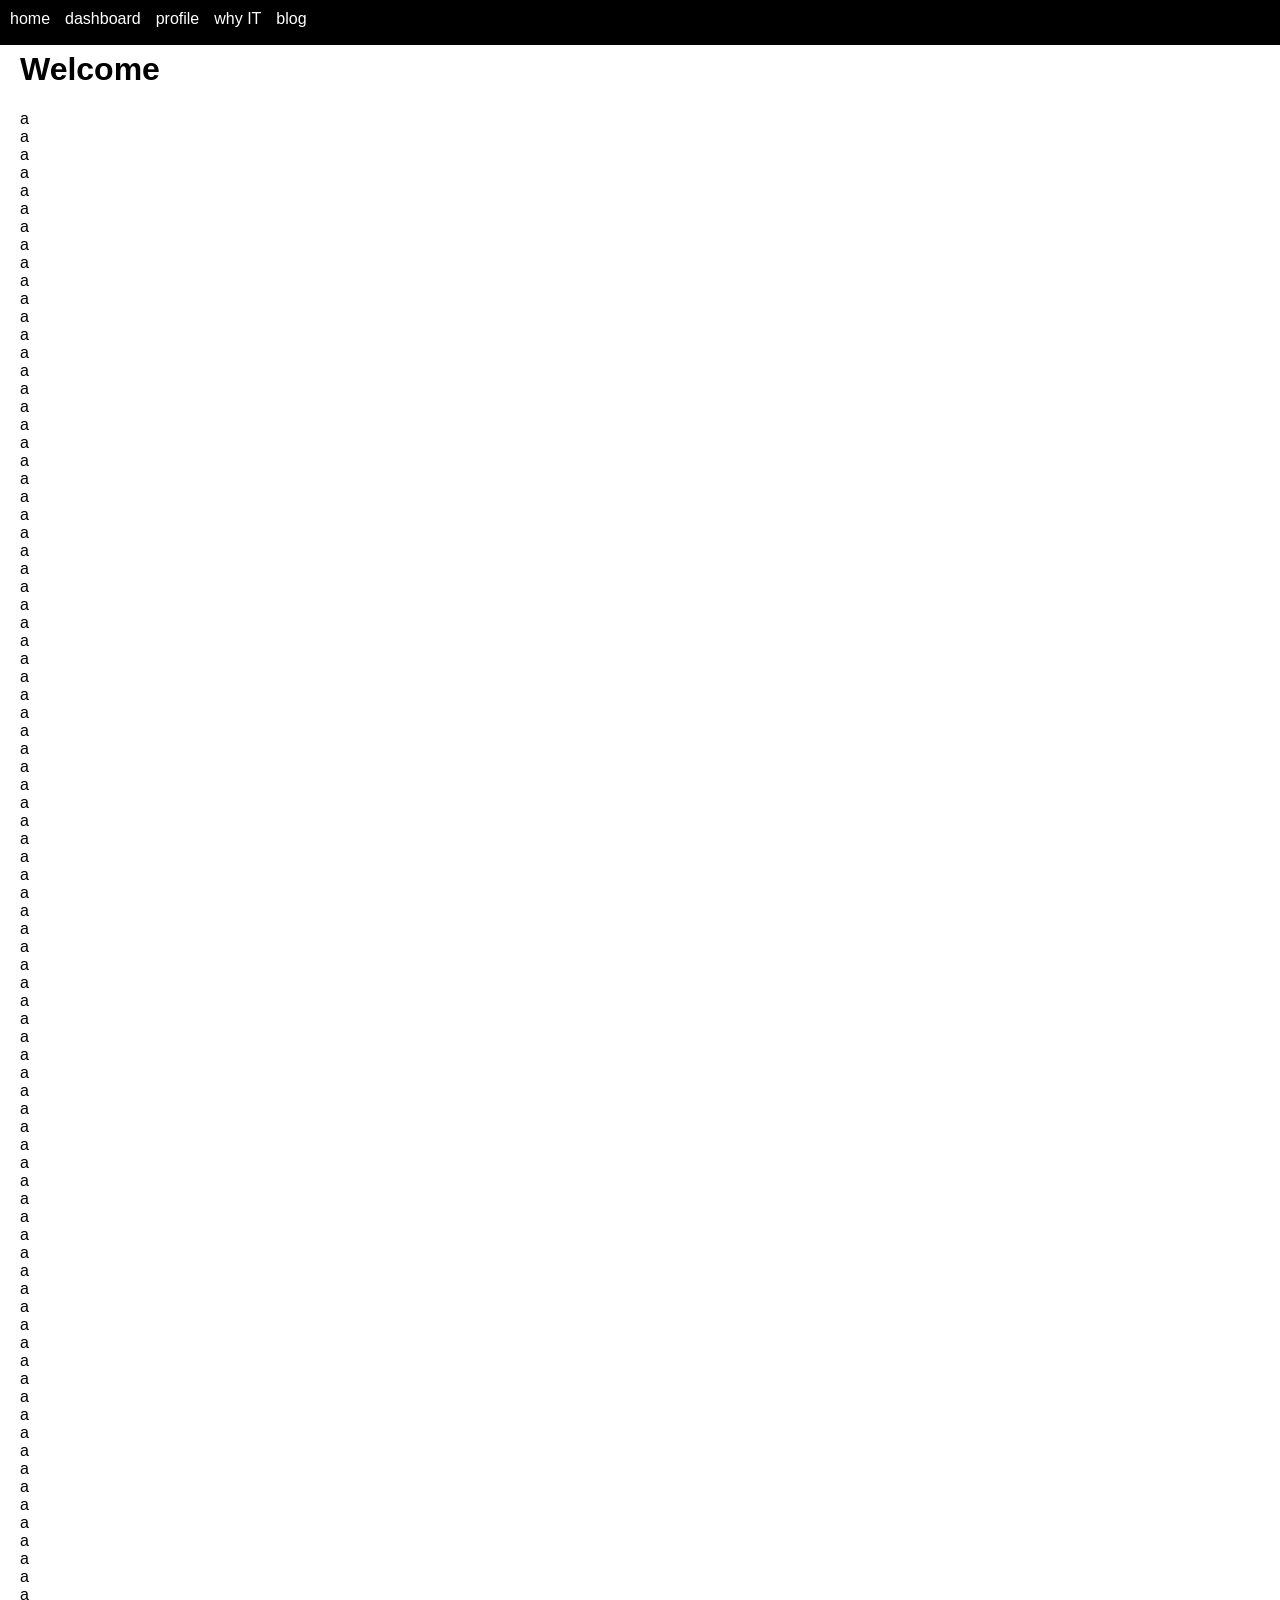
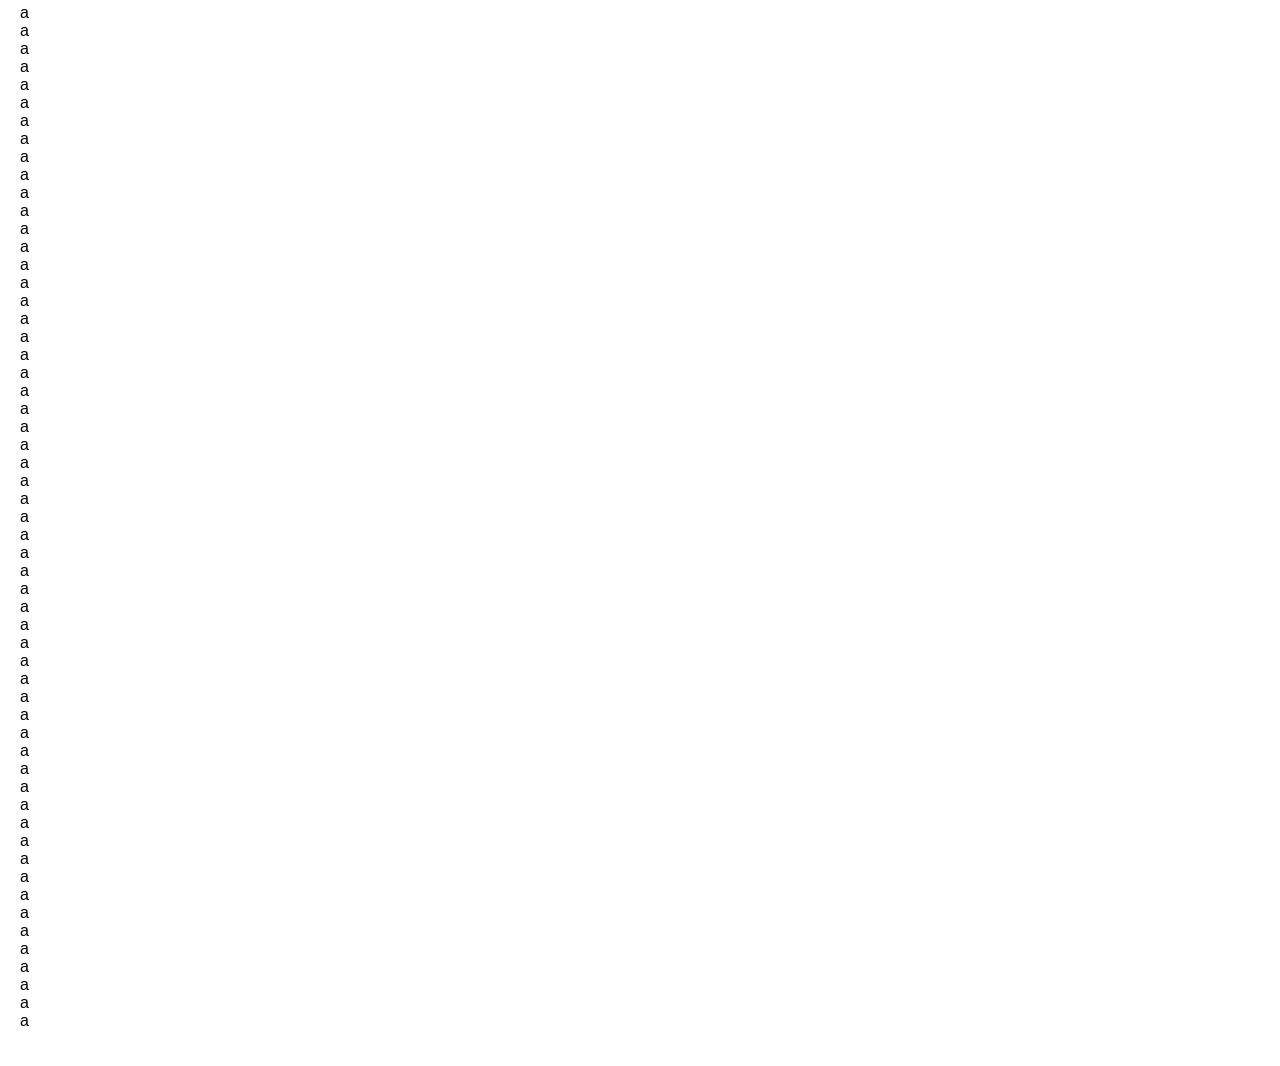
==== index.html @ 849def2c "added stuff" ====
<!DOCTYPE html>
<html>
    <head>
        <meta charset="UTF-8">
        <title>Ruben Krijger</title>
        <link rel="stylesheet" href="css/style.css">
    </head>
    <body>
        <header>
            <ul class="header">
                <li><a href="index.html">home</a></li>
                <li><a href="pages/dashboard.html">dashboard</a></li>
                <li><a href="pages/profile.html">profile</a></li>
                <li><a href="pages/why-it.html">why IT</a></li>
                <li><a href="pages/blog/blog.html">blog</a></li>
            </ul>
        </header>
        <main>
            <h1>Welcome</h1>
            <p>
                a<br>a<br>a<br>a<br>a<br>a<br>a<br>a<br>a<br>a<br>a<br>a<br>a<br>a<br>a<br>a<br>a<br>a<br>a<br>a<br>a<br>a<br>a<br>a<br>a<br>a<br>a<br>a<br>a<br>a<br>a<br>a<br>a<br>a<br>a<br>a<br>a<br>a<br>a<br>a<br>a<br>a<br>a<br>a<br>a<br>a<br>a<br>a<br>a<br>a<br>a<br>a<br>a<br>a<br>a<br>a<br>a<br>a<br>a<br>a<br>a<br>a<br>a<br>a<br>a<br>a<br>a<br>a<br>a<br>a<br>a<br>a<br>a<br>a<br>a<br>a<br>a<br>a<br>a<br>a<br>a<br>a<br>a<br>a<br>a<br>a<br>a<br>a<br>a<br>a<br>a<br>a<br>a<br>a<br>a<br>a<br>a<br>a<br>a<br>a<br>a<br>a<br>a<br>a<br>a<br>a<br>a<br>a<br>a<br>a<br>a<br>a<br>a<br>a<br>a<br>a<br>a<br>a<br>a<br>a<br>a<br>a<br>a<br>a<br>a<br>a<br>a<br>a<br>a<br>a<br>a<br>a<br>a<br>a<br>a<br>a<br>a<br>a<br>a<br>a<br>
            </p>
        </main>
    </body>
</html>
---- css/style.css ----
a{
    text-decoration: none;
}

body{
    font-family: Arial, sans-serif;
    margin: 0;
    padding: 0;
}

main{
    padding: 20px;
    padding-top: 30px;
}

ul{
    list-style-type: none;
    margin: 0;
    padding: 0;
    display: inline;
}

li{
    margin-right: 15px;
}

img{
    width: 25%;
    height: auto;
}

header{
    position: fixed;
    top: 0;
    height: 25px;
    width: 100%;
    background-color: #000;
    padding: 10px;
}

.header{
    display: flex;
    flex-direction: row;
}

.header a{
    color: #fff;
}

.header a:hover{
    color: #ccc;
}

nav{
    position: fixed;
    top: 45px;
    left: 0;
    width: 100px;
    height: 100%;
    background-color: #f4f4f4;
    padding: 20px;
}

nav a{
    color: #222;
}

nav a:hover{
    color: #000;
}

nav li{
    margin-bottom: 10px;
}

.blog{
    margin-left: 140px;
}

.blog h1{
    font-size: 36px;
}

.blog a{
    color: #222;
}

.blog a:hover{
    color: #000;
}
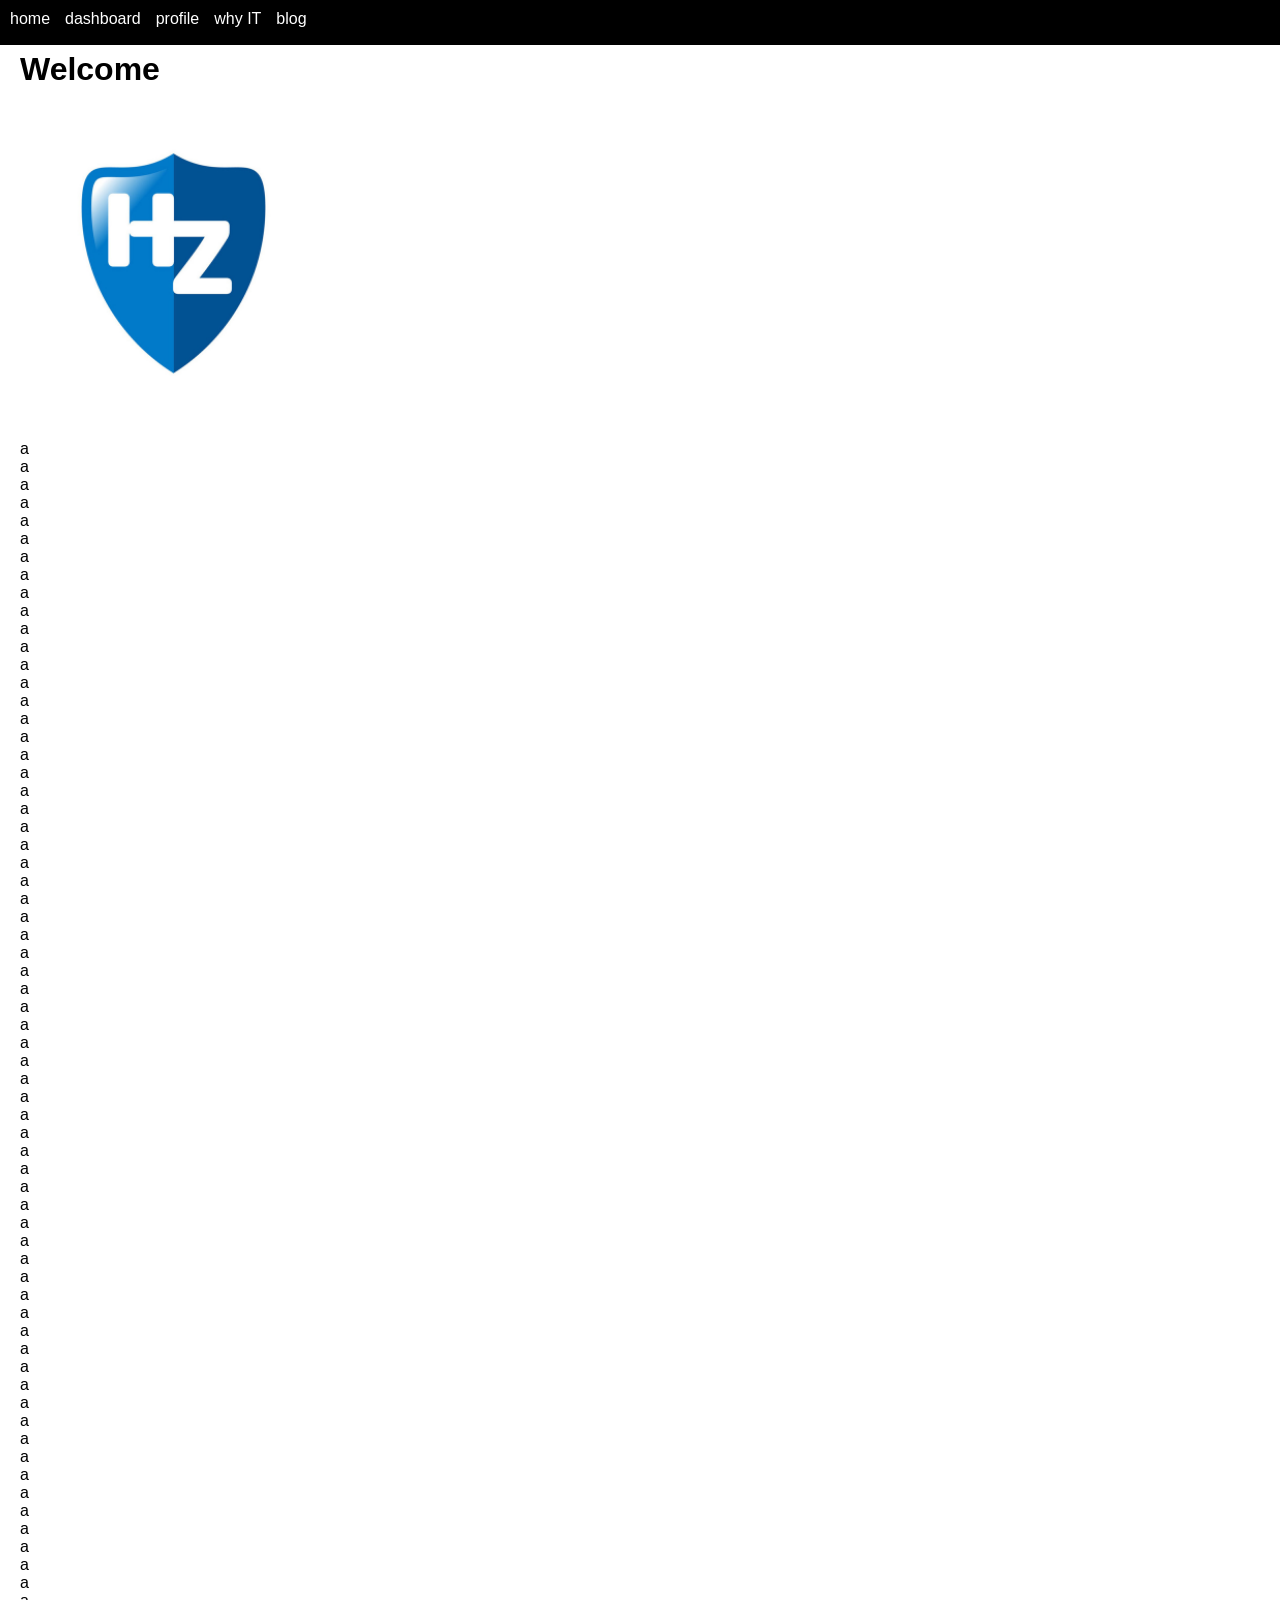
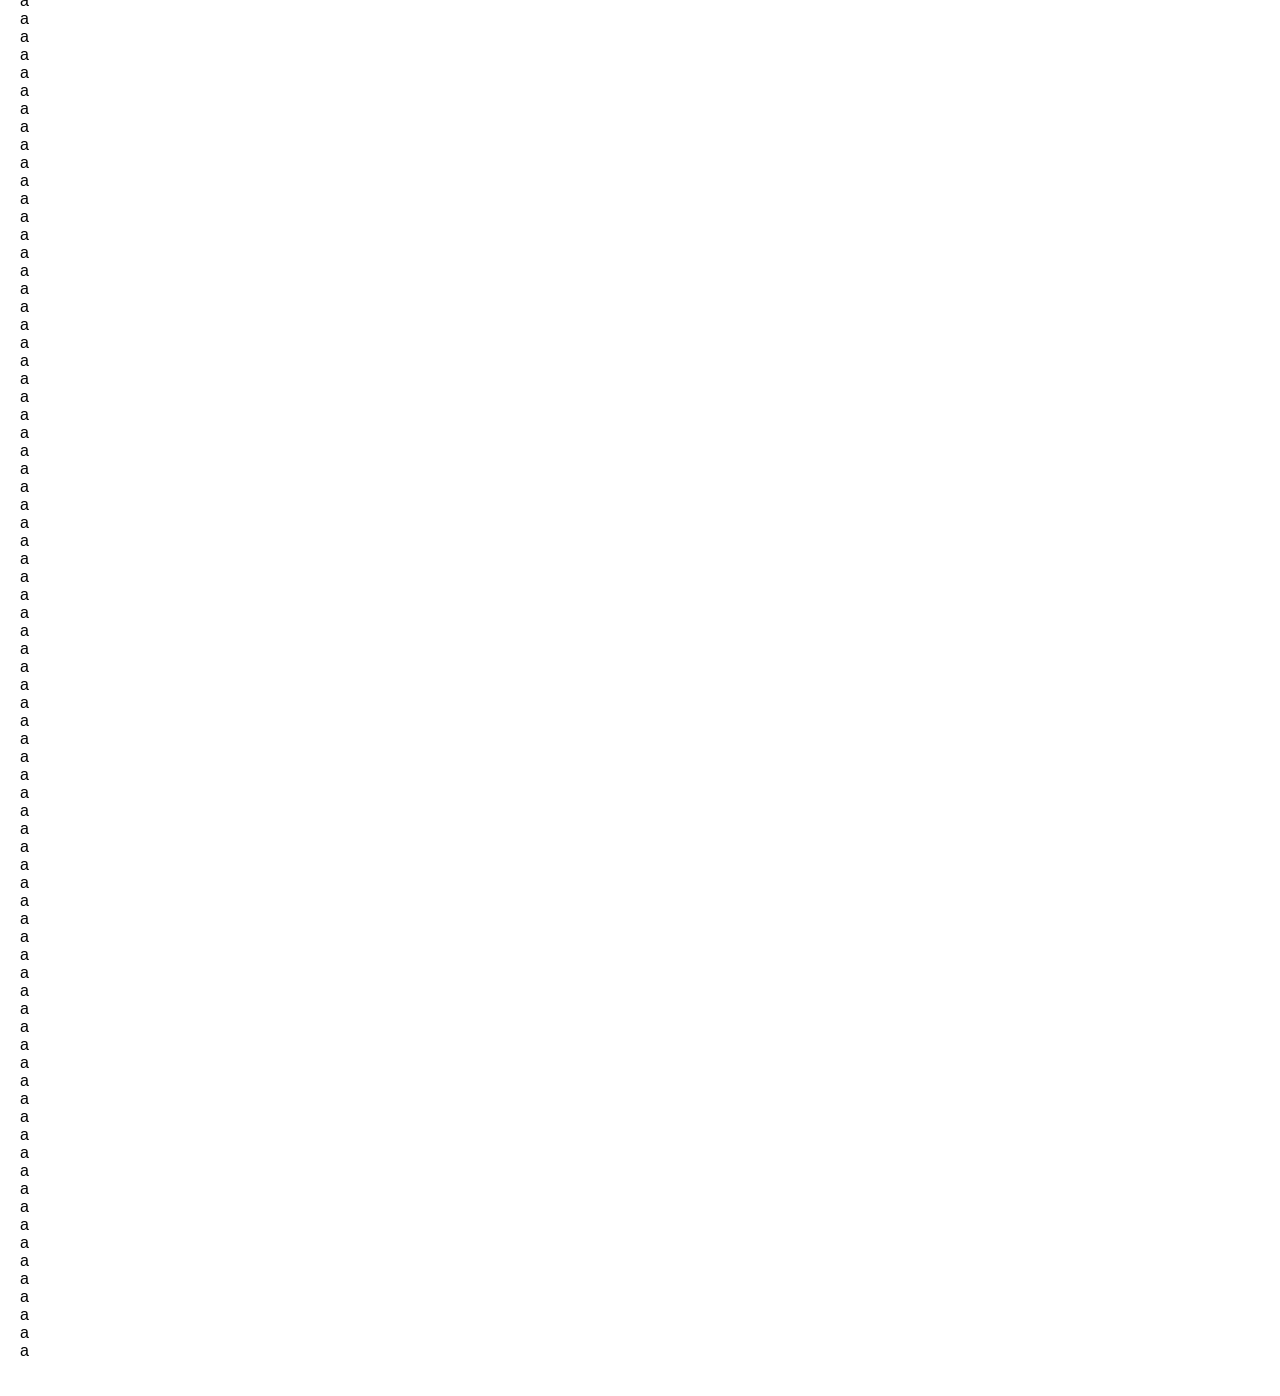
==== commit 4f08c1f2: "added stuff" ====
--- a/index.html
+++ b/index.html
@@ -17,6 +17,7 @@
         </header>
         <main>
             <h1>Welcome</h1>
+                <img src="resources/hz-logo.jpg" alt="HZ Logo">
             <p>
                 a<br>a<br>a<br>a<br>a<br>a<br>a<br>a<br>a<br>a<br>a<br>a<br>a<br>a<br>a<br>a<br>a<br>a<br>a<br>a<br>a<br>a<br>a<br>a<br>a<br>a<br>a<br>a<br>a<br>a<br>a<br>a<br>a<br>a<br>a<br>a<br>a<br>a<br>a<br>a<br>a<br>a<br>a<br>a<br>a<br>a<br>a<br>a<br>a<br>a<br>a<br>a<br>a<br>a<br>a<br>a<br>a<br>a<br>a<br>a<br>a<br>a<br>a<br>a<br>a<br>a<br>a<br>a<br>a<br>a<br>a<br>a<br>a<br>a<br>a<br>a<br>a<br>a<br>a<br>a<br>a<br>a<br>a<br>a<br>a<br>a<br>a<br>a<br>a<br>a<br>a<br>a<br>a<br>a<br>a<br>a<br>a<br>a<br>a<br>a<br>a<br>a<br>a<br>a<br>a<br>a<br>a<br>a<br>a<br>a<br>a<br>a<br>a<br>a<br>a<br>a<br>a<br>a<br>a<br>a<br>a<br>a<br>a<br>a<br>a<br>a<br>a<br>a<br>a<br>a<br>a<br>a<br>a<br>a<br>a<br>a<br>a<br>a<br>a<br>a<br>
             </p>
--- a/css/style.css
+++ b/css/style.css
@@ -28,7 +28,9 @@
     width: 25%;
     height: auto;
 }
-
+ section{
+    margin-bottom: 20px;
+}
 header{
     position: fixed;
     top: 0;
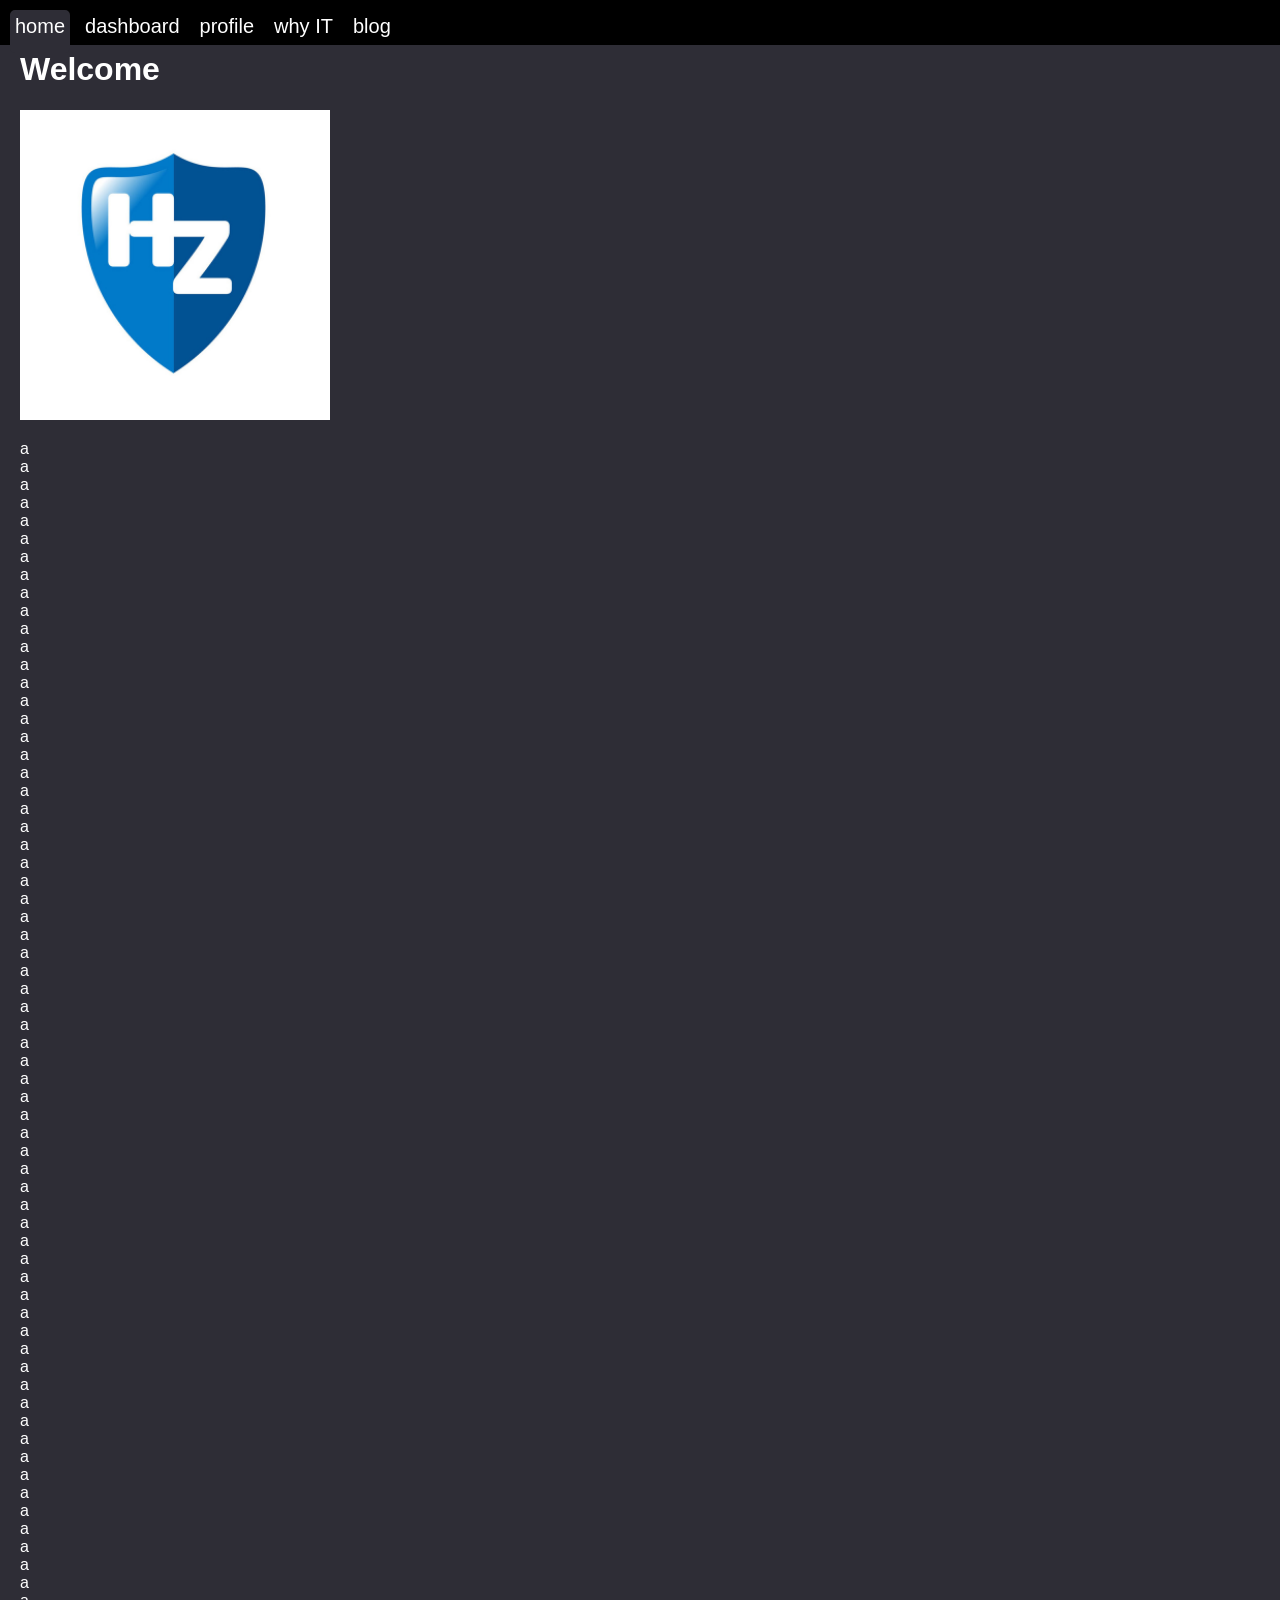
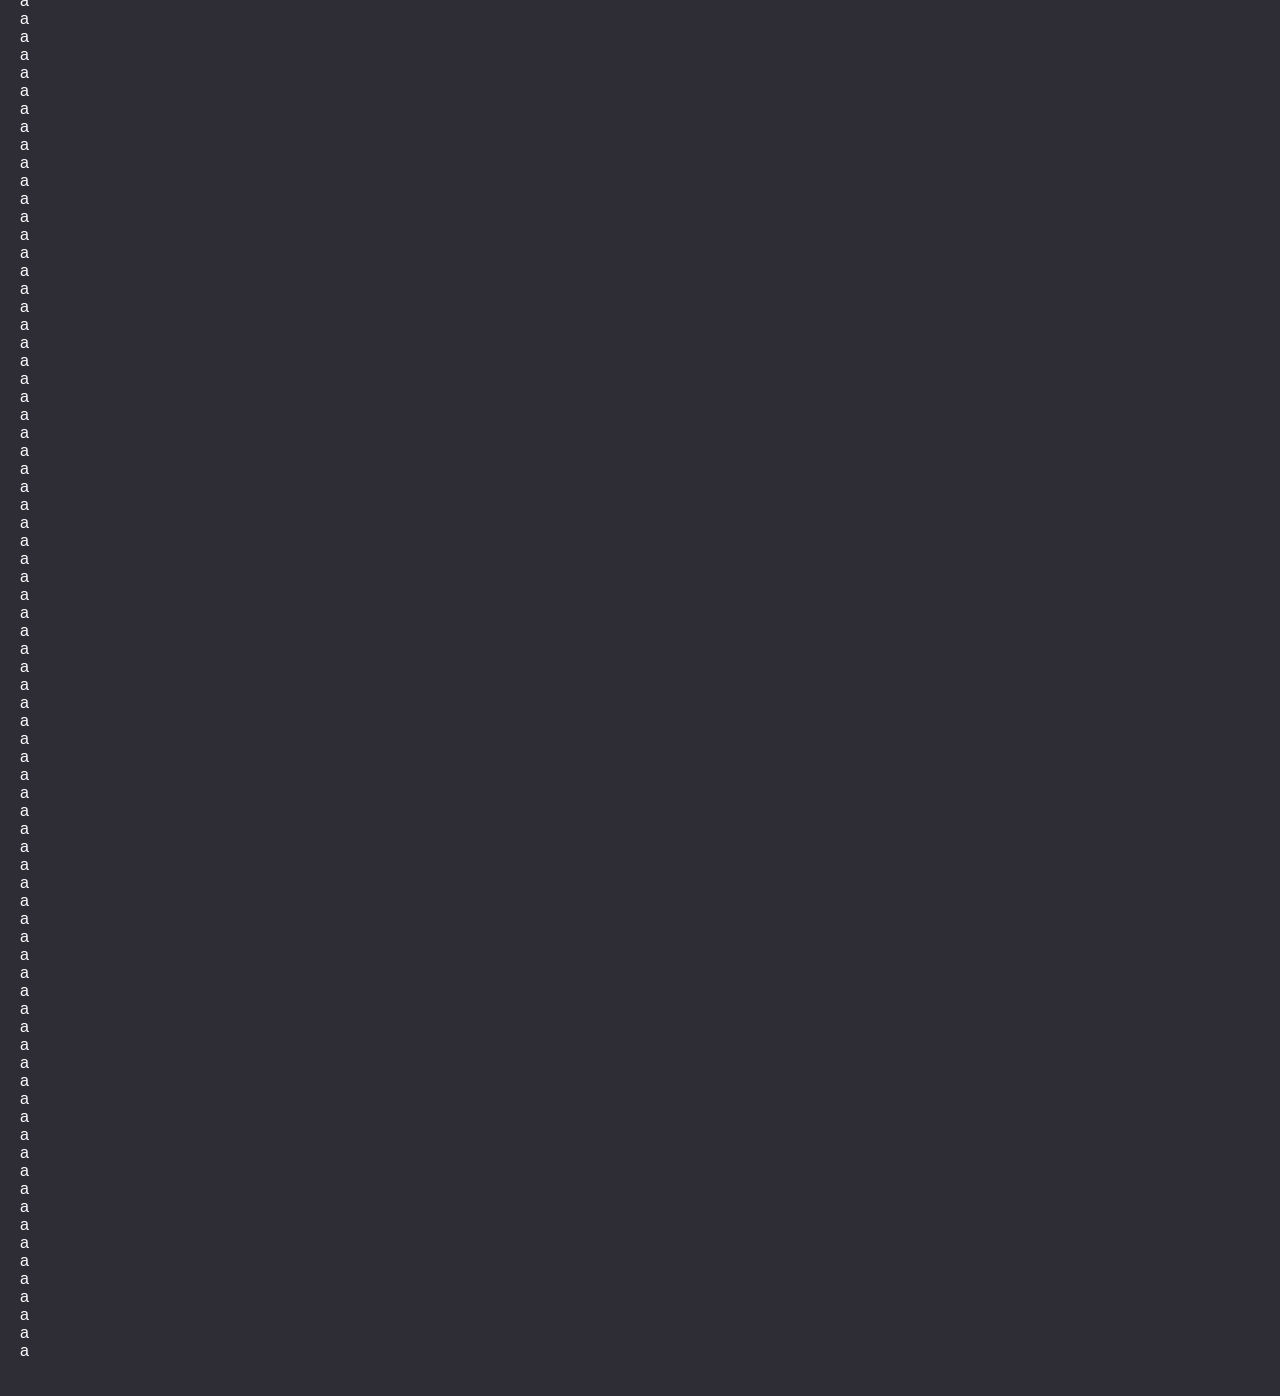
==== commit aec8dca8: "added stuff" ====
--- a/index.html
+++ b/index.html
@@ -8,7 +8,7 @@
     <body>
         <header>
             <ul class="header">
-                <li><a href="index.html">home</a></li>
+                <li id="selected-page"><a href="index.html">home</a></li>
                 <li><a href="pages/dashboard.html">dashboard</a></li>
                 <li><a href="pages/profile.html">profile</a></li>
                 <li><a href="pages/why-it.html">why IT</a></li>
--- a/css/style.css
+++ b/css/style.css
@@ -1,8 +1,15 @@
 a{
     text-decoration: none;
+    color: #ffffff;
+}
+
+a:hover{
+    color: #cccccc;
 }
 
 body{
+    color: #fff;
+    background-color: #2e2d36;
     font-family: Arial, sans-serif;
     margin: 0;
     padding: 0;
@@ -38,6 +45,7 @@
     width: 100%;
     background-color: #000;
     padding: 10px;
+    font-size: 20px;
 }
 
 .header{
@@ -53,22 +61,28 @@
     color: #ccc;
 }
 
+.header li{
+    margin-right: 15px;
+    margin-left: 5px;
+    border-top: 5px solid #000;
+}
+
 nav{
     position: fixed;
     top: 45px;
     left: 0;
     width: 100px;
     height: 100%;
-    background-color: #f4f4f4;
+    background-color: #141414;
     padding: 20px;
 }
 
 nav a{
-    color: #222;
+    color: #ffffff;
 }
 
 nav a:hover{
-    color: #000;
+    color: #cccccc;
 }
 
 nav li{
@@ -77,6 +91,7 @@
 
 .blog{
     margin-left: 140px;
+    color: #ffffff;
 }
 
 .blog h1{
@@ -84,9 +99,18 @@
 }
 
 .blog a{
-    color: #222;
+    color: #ffffff;
 }
 
 .blog a:hover{
-    color: #000;
+    color: #cccccc;
+}
+
+#selected-page{
+    margin-right: 10px;
+    margin-left: 0;
+    background-color: #2e2d36;
+    border: 5px solid #2e2d36;
+    border-bottom: 15px solid #2e2d36;
+    border-radius: 5px;
 }
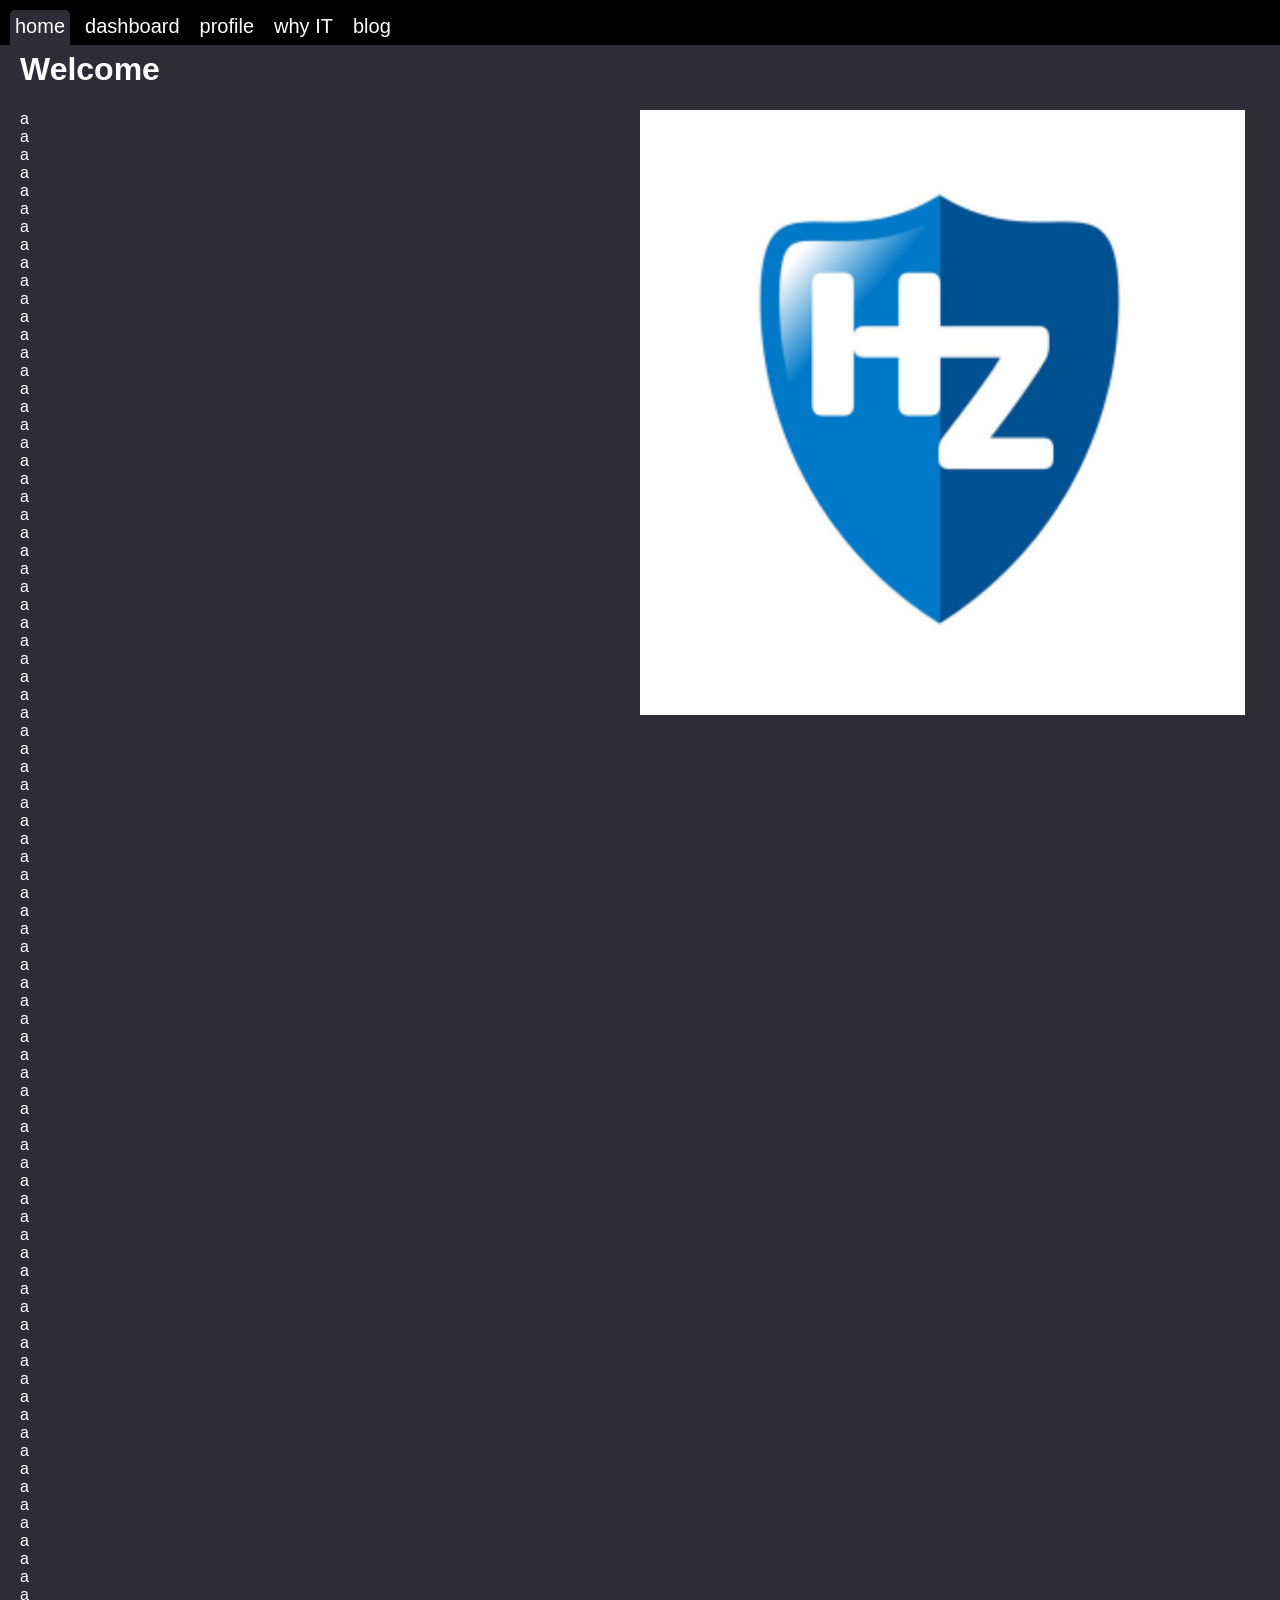
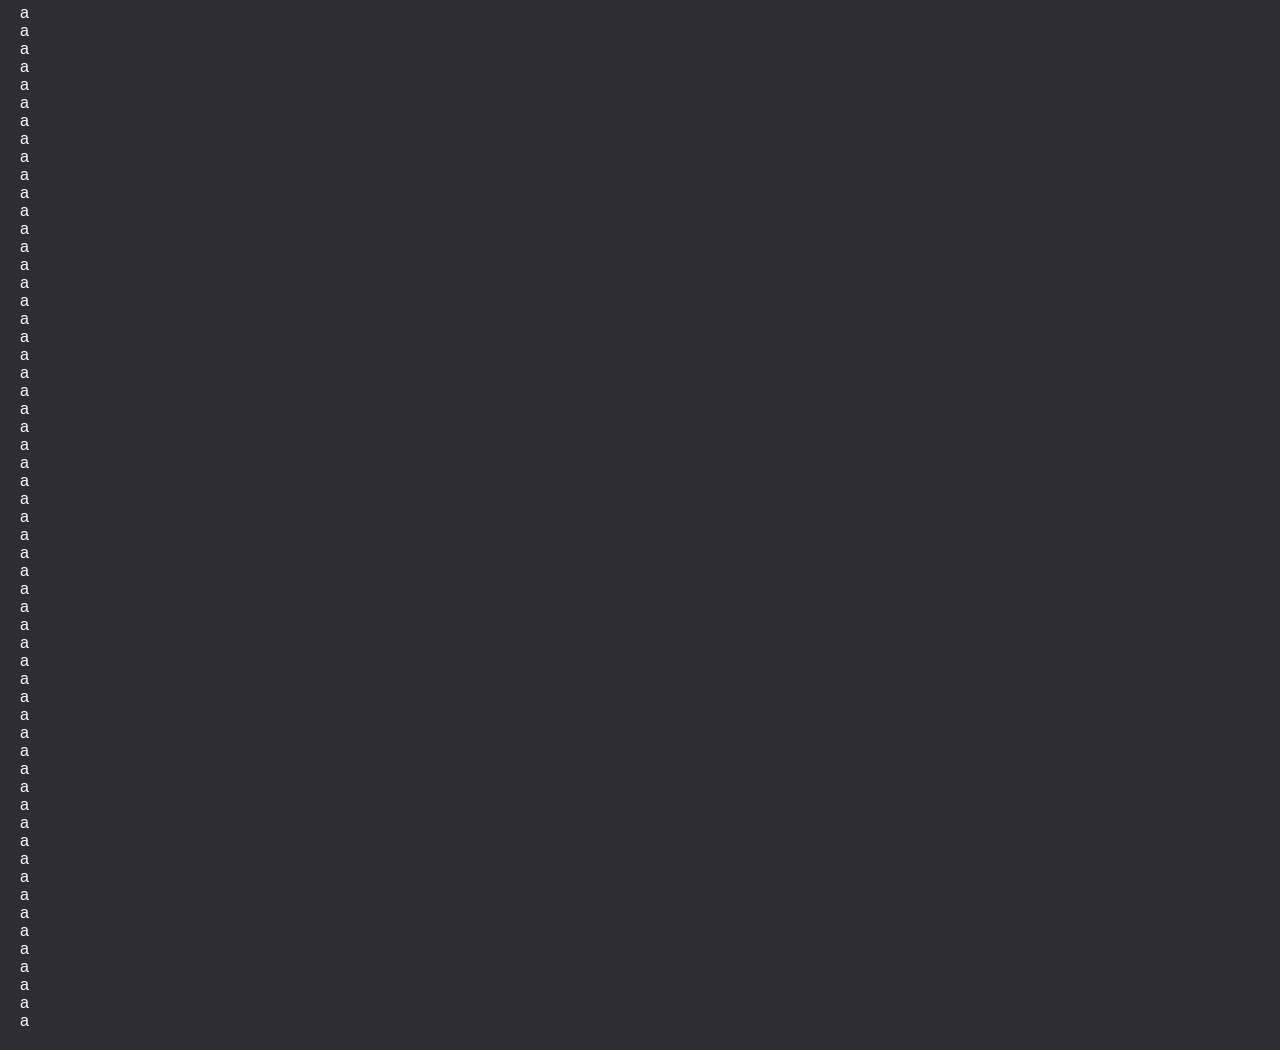
==== commit 7caf4763: "added stuff" ====
--- a/index.html
+++ b/index.html
@@ -17,10 +17,16 @@
         </header>
         <main>
             <h1>Welcome</h1>
-                <img src="resources/hz-logo.jpg" alt="HZ Logo">
-            <p>
-                a<br>a<br>a<br>a<br>a<br>a<br>a<br>a<br>a<br>a<br>a<br>a<br>a<br>a<br>a<br>a<br>a<br>a<br>a<br>a<br>a<br>a<br>a<br>a<br>a<br>a<br>a<br>a<br>a<br>a<br>a<br>a<br>a<br>a<br>a<br>a<br>a<br>a<br>a<br>a<br>a<br>a<br>a<br>a<br>a<br>a<br>a<br>a<br>a<br>a<br>a<br>a<br>a<br>a<br>a<br>a<br>a<br>a<br>a<br>a<br>a<br>a<br>a<br>a<br>a<br>a<br>a<br>a<br>a<br>a<br>a<br>a<br>a<br>a<br>a<br>a<br>a<br>a<br>a<br>a<br>a<br>a<br>a<br>a<br>a<br>a<br>a<br>a<br>a<br>a<br>a<br>a<br>a<br>a<br>a<br>a<br>a<br>a<br>a<br>a<br>a<br>a<br>a<br>a<br>a<br>a<br>a<br>a<br>a<br>a<br>a<br>a<br>a<br>a<br>a<br>a<br>a<br>a<br>a<br>a<br>a<br>a<br>a<br>a<br>a<br>a<br>a<br>a<br>a<br>a<br>a<br>a<br>a<br>a<br>a<br>a<br>a<br>a<br>a<br>a<br>
-            </p>
+            <ul>
+                <li>
+                    <p>
+                        a<br>a<br>a<br>a<br>a<br>a<br>a<br>a<br>a<br>a<br>a<br>a<br>a<br>a<br>a<br>a<br>a<br>a<br>a<br>a<br>a<br>a<br>a<br>a<br>a<br>a<br>a<br>a<br>a<br>a<br>a<br>a<br>a<br>a<br>a<br>a<br>a<br>a<br>a<br>a<br>a<br>a<br>a<br>a<br>a<br>a<br>a<br>a<br>a<br>a<br>a<br>a<br>a<br>a<br>a<br>a<br>a<br>a<br>a<br>a<br>a<br>a<br>a<br>a<br>a<br>a<br>a<br>a<br>a<br>a<br>a<br>a<br>a<br>a<br>a<br>a<br>a<br>a<br>a<br>a<br>a<br>a<br>a<br>a<br>a<br>a<br>a<br>a<br>a<br>a<br>a<br>a<br>a<br>a<br>a<br>a<br>a<br>a<br>a<br>a<br>a<br>a<br>a<br>a<br>a<br>a<br>a<br>a<br>a<br>a<br>a<br>a<br>a<br>a<br>a<br>a<br>a<br>a<br>a<br>a<br>a<br>a<br>a<br>a<br>a<br>a<br>a<br>a<br>a<br>a<br>a<br>a<br>a<br>a<br>a<br>a<br>a<br>a<br>a<br>a<br>
+                    </p>
+                </li>
+                <li class="hz-logo">
+                    <img src="resources/hz-logo.jpg" alt="HZ Logo">
+                </li>
+            </ul>
         </main>
     </body>
 </html>
--- a/css/style.css
+++ b/css/style.css
@@ -5,6 +5,11 @@
 
 a:hover{
     color: #cccccc;
+}
+
+p{
+    margin: 0;
+    padding: 0;
 }
 
 body{
@@ -21,10 +26,11 @@
 }
 
 ul{
+    display: flex;
+    flex-direction: row;
     list-style-type: none;
     margin: 0;
     padding: 0;
-    display: inline;
 }
 
 li{
@@ -32,7 +38,7 @@
 }
 
 img{
-    width: 25%;
+    width: 100%;
     height: auto;
 }
  section{
@@ -85,6 +91,10 @@
     color: #cccccc;
 }
 
+nav ul{
+    flex-direction: column;
+}
+
 nav li{
     margin-bottom: 10px;
 }
@@ -111,6 +121,35 @@
     margin-left: 0;
     background-color: #2e2d36;
     border: 5px solid #2e2d36;
-    border-bottom: 15px solid #2e2d36;
-    border-radius: 5px;
+    border-bottom: 7px solid #2e2d36;
+    border-top-left-radius: 5px;
+    border-top-right-radius: 5px;
+}
+
+table{
+    border: 2px solid #ffffff;
+    border-collapse: collapse;
+    margin-top: 20px;
+}
+
+table th, table td{
+    border: 2px solid #ffffff;
+    padding: 10px;
+    text-align: left;
+}
+
+#current{
+    background-color: #43424e;
+}
+
+#passed{
+    background-color: #00500d;
+}
+
+#failed{
+    background-color: #990000;
+}
+
+main ul li{
+    width: 100%;
 }
